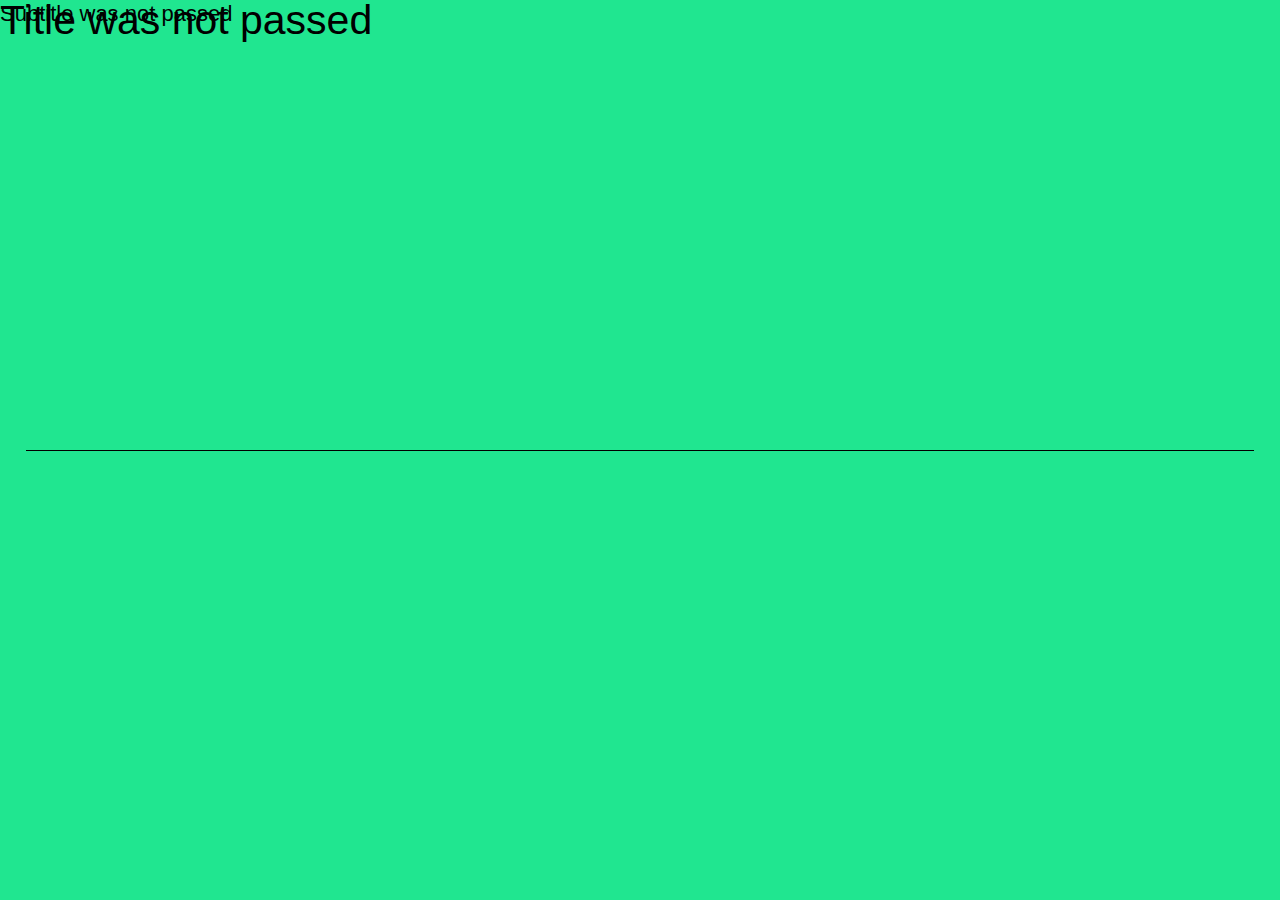
==== index.html @ 69ff1258 "Update 2015-01-15T10:40:20.256Z" ====
<!DOCTYPE html>
<html>
<head>
  <meta charset="UTF-8">
  <meta name="viewport" content="width=device-width, initial-scale=1.0, maximum-scale=1, user-scalable=no" />
  <link rel="stylesheet" href="app.css">
  <link rel="stylesheet" href="/profiles/hni/themes/magazines/css/helvetica-textbook.css">

</head>
<body>
  <div id="flexWrapper">
  <h1><span></span></h1>
  <hr />
  <h2><span></span></h2>
  </div>
</body>
  <script type="text/javascript" src="app.js"></script>
</html>
---- app.css ----
html {
	padding: 0;
	margin: 0;
	height: 100%;
	width: 100%;
	background: #20e690;
	color: black;
}

body {
	font-family: HelveticaTextbookCom-Roman, HelveticaTextbook-Roman, Helvetica, Arial, sans-serif;
	height: 100%;
	text-align: center;
	margin: 0;
	height: 100%;
	overflow: hidden;
	-webkit-font-smoothing: antialiased;
}

h1 {
	font-size: 41px;
	line-height: 41px;
	font-weight: normal;
}

h2 {
	font-size: 22px;
	line-height: 27px;
	font-weight: normal;
}

h1, h2 {
	margin: 0;
	position: absolute;
	width: 500px;
	white-space: nowrap;
}

h1 span {
	position: relative;
	-webkit-animation-name: moveX, moveYTop;
	animation-name: moveX, moveYTop;
	-webkit-animation-duration: 44s, 56s;
	animation-duration: 44s, 56s;
	-webkit-animation-timing-function: linear;
	animation-timing-function: linear;
	-webkit-animation-delay: -66s, -28s;
	animation-delay: -66s, -28s;
	-webkit-animation-iteration-count: infinite;
	animation-iteration-count: infinite;
	-webkit-animation-direction: alternate;
	animation-direction: alternate;
}

h2 span {
	position: relative;
	-webkit-animation-name: moveX, moveYBottom;
	animation-name: moveX, moveYBottom;
	-webkit-animation-duration: 56s, 44s;
	animation-duration: 56s, 44s;
	-webkit-animation-timing-function: linear;
	animation-timing-function: linear;
	-webkit-animation-delay: -28s, -22s;
	animation-delay: -28s, -22s;
	-webkit-animation-iteration-count: infinite;
	animation-iteration-count: infinite;
	-webkit-animation-direction: alternate;
	animation-direction: alternate;
}

#flexWrapper{
	height: 100%;
}

hr {
	border: none;
	height: 1px;
	background-color: black;
	width: 96%;
	margin: 0 2%;
	position: absolute;
	top: 50%;
}

span {
	display: inline-block;
}



@-webkit-keyframes moveX {
	from {
		left: calc(0vw - 0%);
	}
	to {
		left: calc(100vw - 100%);
	}
}



@keyframes moveX {
	from {
		left: calc(0vw - 0%);
	}
	to {
		left: calc(100vw - 100%);
	}
}

/*
@keyframes moveX {
	from {
		left: calc(50vw - 50%);
	}
	
	50% {
		
	}
	
	to {
		left: calc(100vw - 100%);
	}
}*/



@-webkit-keyframes moveYTop {
	from {
		top: calc(0vh - 0%);
	}
	to {
		top: calc(50vh - 100%);
	}
}



@keyframes moveYTop {
	from {
		top: calc(0vh - 0%);
	}
	to {
		top: calc(50vh - 100%);
	}
}

/*@keyframes moveYTop {
	from {
		top: calc(25vh - 0%);
	}
	to {
		top: calc(50vh - 100%);
	}
}*/

@-webkit-keyframes moveYBottom {
	from {
		top: calc(50vh - 0%);
	}
	to {
		top: calc(100vh - 100%);
	}
}

@keyframes moveYBottom {
	from {
		top: calc(50vh - 0%);
	}
	to {
		top: calc(100vh - 100%);
	}
}
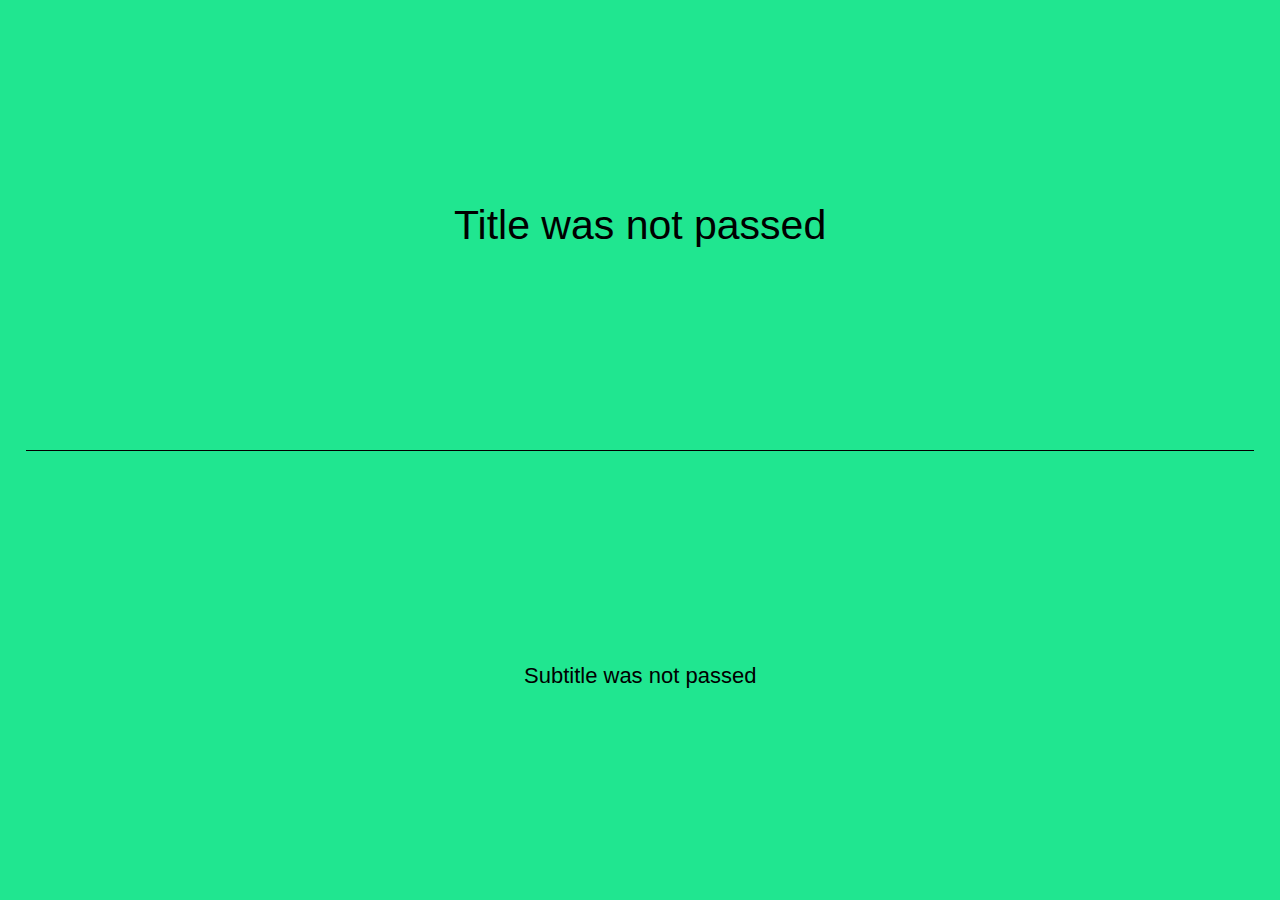
==== commit 0a0535f4: "Update 2015-01-15T18:17:30.357Z" ====
--- a/app.css
+++ b/app.css
@@ -50,6 +50,8 @@
 	animation-iteration-count: infinite;
 	-webkit-animation-direction: alternate;
 	animation-direction: alternate;
+	top: calc(25vh - 50%);
+	left: calc(50vw - 50%);
 }
 
 h2 span {
@@ -66,6 +68,8 @@
 	animation-iteration-count: infinite;
 	-webkit-animation-direction: alternate;
 	animation-direction: alternate;
+	top: calc(75vh - 50%);
+	left: calc(50vw - 50%);
 }
 
 #flexWrapper{
@@ -108,22 +112,6 @@
 	}
 }
 
-/*
-@keyframes moveX {
-	from {
-		left: calc(50vw - 50%);
-	}
-	
-	50% {
-		
-	}
-	
-	to {
-		left: calc(100vw - 100%);
-	}
-}*/
-
-
 
 @-webkit-keyframes moveYTop {
 	from {
@@ -135,7 +123,6 @@
 }
 
 
-
 @keyframes moveYTop {
 	from {
 		top: calc(0vh - 0%);
@@ -145,14 +132,6 @@
 	}
 }
 
-/*@keyframes moveYTop {
-	from {
-		top: calc(25vh - 0%);
-	}
-	to {
-		top: calc(50vh - 100%);
-	}
-}*/
 
 @-webkit-keyframes moveYBottom {
 	from {
@@ -163,6 +142,7 @@
 	}
 }
 
+
 @keyframes moveYBottom {
 	from {
 		top: calc(50vh - 0%);
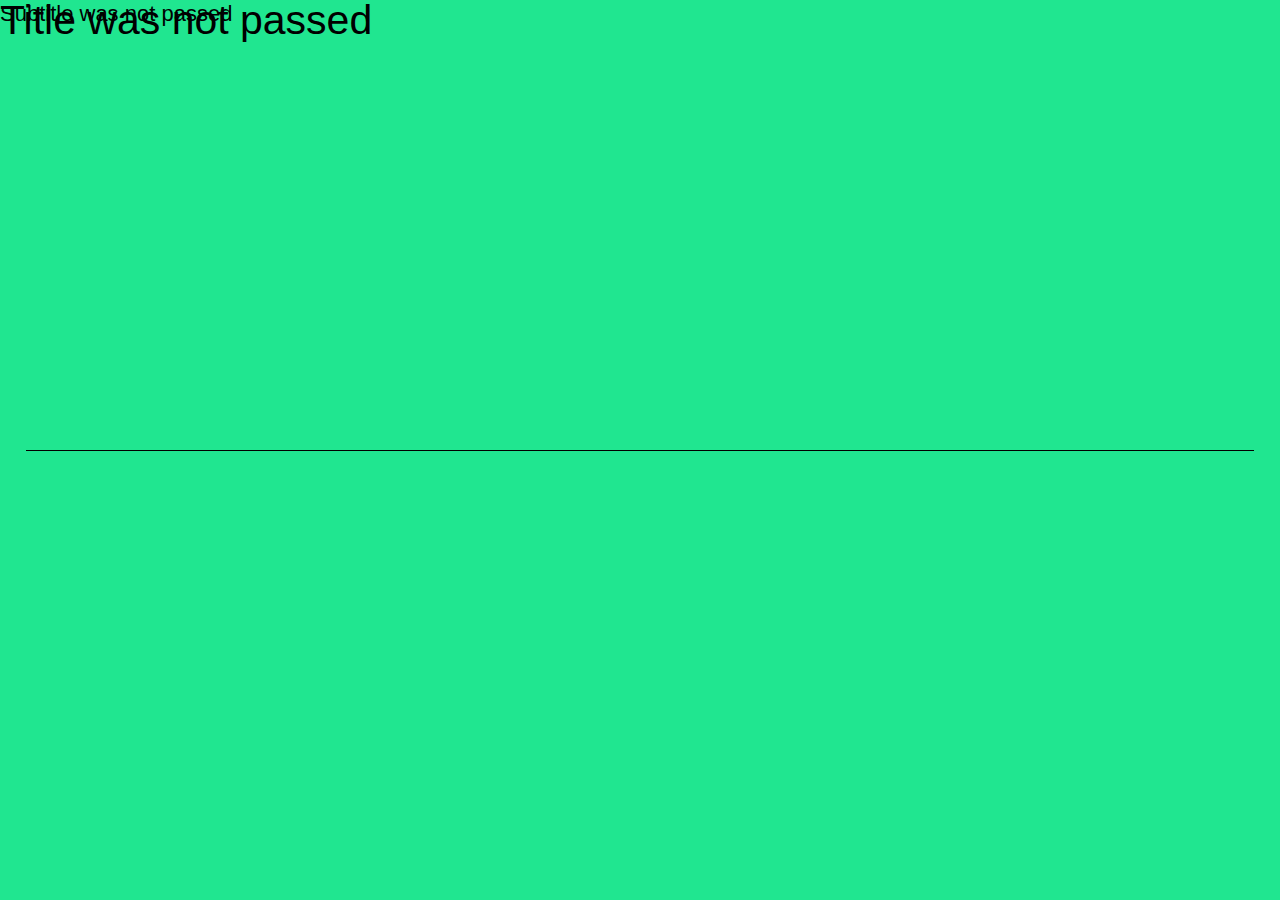
==== commit db4efda4: "Update 2015-01-15T18:25:05.996Z" ====
--- a/index.html
+++ b/index.html
@@ -9,9 +9,9 @@
 </head>
 <body>
   <div id="flexWrapper">
-  <h1><span></span></h1>
+  <h1><span class="outer"><span class="inner"></span></span></h1>
   <hr />
-  <h2><span></span></h2>
+  <h2><span class="outer"><span class="inner"></span></span></h2>
   </div>
 </body>
   <script type="text/javascript" src="app.js"></script>
--- a/app.css
+++ b/app.css
@@ -36,40 +36,64 @@
 	white-space: nowrap;
 }
 
-h1 span {
+h1 span.outer {
 	position: relative;
-	-webkit-animation-name: moveX, moveYTop;
-	animation-name: moveX, moveYTop;
-	-webkit-animation-duration: 44s, 56s;
-	animation-duration: 44s, 56s;
+	display: block;
+	-webkit-animation-name: moveX;
+	animation-name: moveX;
+	-webkit-animation-duration: 5s;
+	animation-duration: 5s;
 	-webkit-animation-timing-function: linear;
 	animation-timing-function: linear;
-	-webkit-animation-delay: -66s, -28s;
-	animation-delay: -66s, -28s;
+	/*animation-delay: -28s;*/
 	-webkit-animation-iteration-count: infinite;
 	animation-iteration-count: infinite;
 	-webkit-animation-direction: alternate;
 	animation-direction: alternate;
-	top: calc(25vh - 50%);
-	left: calc(50vw - 50%);
 }
 
-h2 span {
-	position: relative;
-	-webkit-animation-name: moveX, moveYBottom;
-	animation-name: moveX, moveYBottom;
-	-webkit-animation-duration: 56s, 44s;
-	animation-duration: 56s, 44s;
+h1 span.inner {
+	-webkit-animation-name: moveYTop;
+	animation-name: moveYTop;
+	-webkit-animation-duration: 4s;
+	animation-duration: 4s;
 	-webkit-animation-timing-function: linear;
 	animation-timing-function: linear;
-	-webkit-animation-delay: -28s, -22s;
-	animation-delay: -28s, -22s;
+	/*animation-delay: -66s;*/
 	-webkit-animation-iteration-count: infinite;
 	animation-iteration-count: infinite;
 	-webkit-animation-direction: alternate;
 	animation-direction: alternate;
-	top: calc(75vh - 50%);
-	left: calc(50vw - 50%);
+}
+
+h2 span.outer {
+	position: relative;
+	display: block;
+	-webkit-animation-name: moveX;
+	animation-name: moveX;
+	-webkit-animation-duration: 4s;
+	animation-duration: 4s;
+	-webkit-animation-timing-function: linear;
+	animation-timing-function: linear;
+	/*animation-delay: -66s;*/
+	-webkit-animation-iteration-count: infinite;
+	animation-iteration-count: infinite;
+	-webkit-animation-direction: alternate;
+	animation-direction: alternate;
+}
+
+h2 span.inner {
+	-webkit-animation-name: moveYBottom;
+	animation-name: moveYBottom;
+	-webkit-animation-duration: 5s;
+	animation-duration: 5s;
+	-webkit-animation-timing-function: linear;
+	animation-timing-function: linear;
+	/*animation-delay: -28s;*/
+	-webkit-animation-iteration-count: infinite;
+	animation-iteration-count: infinite;
+	-webkit-animation-direction: alternate;
+	animation-direction: alternate;
 }
 
 #flexWrapper{
@@ -86,68 +110,77 @@
 	top: 50%;
 }
 
-span {
+span.inner {
 	display: inline-block;
 }
 
-
+.ie h2 span, .ie h1 span {
+	-webkit-animation-name: none;
+	animation-name: none;
+}
 
 @-webkit-keyframes moveX {
 	from {
-		left: calc(0vw - 0%);
+		-webkit-transform: translateX(1vw) translateX(-1);
+		transform: translateX(1vw) translateX(-1);
 	}
 	to {
-		left: calc(100vw - 100%);
+		-webkit-transform: translateX(100vw) translateX(-100%);
+		transform: translateX(100vw) translateX(-100%);
 	}
 }
 
-
-
 @keyframes moveX {
 	from {
-		left: calc(0vw - 0%);
+		-webkit-transform: translateX(1vw) translateX(-1);
+		transform: translateX(1vw) translateX(-1);
 	}
 	to {
-		left: calc(100vw - 100%);
+		-webkit-transform: translateX(100vw) translateX(-100%);
+		transform: translateX(100vw) translateX(-100%);
 	}
 }
 
-
 @-webkit-keyframes moveYTop {
 	from {
-		top: calc(0vh - 0%);
+		-webkit-transform: translateY(1vh) translateY(-0.5%);
+		transform: translateY(1vh) translateY(-0.5%);
 	}
 	to {
-		top: calc(50vh - 100%);
+		-webkit-transform: translateY(50vh) translateY(-100%);
+		transform: translateY(50vh) translateY(-100%);
 	}
 }
 
-
 @keyframes moveYTop {
 	from {
-		top: calc(0vh - 0%);
+		-webkit-transform: translateY(1vh) translateY(-0.5%);
+		transform: translateY(1vh) translateY(-0.5%);
 	}
 	to {
-		top: calc(50vh - 100%);
+		-webkit-transform: translateY(50vh) translateY(-100%);
+		transform: translateY(50vh) translateY(-100%);
 	}
 }
 
-
 @-webkit-keyframes moveYBottom {
 	from {
-		top: calc(50vh - 0%);
+		-webkit-transform: translateY(50vh) translateY(1%);
+		transform: translateY(50vh) translateY(1%);
 	}
 	to {
-		top: calc(100vh - 100%);
+		-webkit-transform: translateY(100vh) translateY(-100%);
+		transform: translateY(100vh) translateY(-100%);
 	}
 }
 
-
 @keyframes moveYBottom {
 	from {
-		top: calc(50vh - 0%);
+		-webkit-transform: translateY(50vh) translateY(1%);
+		transform: translateY(50vh) translateY(1%);
 	}
 	to {
-		top: calc(100vh - 100%);
+		-webkit-transform: translateY(100vh) translateY(-100%);
+		transform: translateY(100vh) translateY(-100%);
 	}
 }
